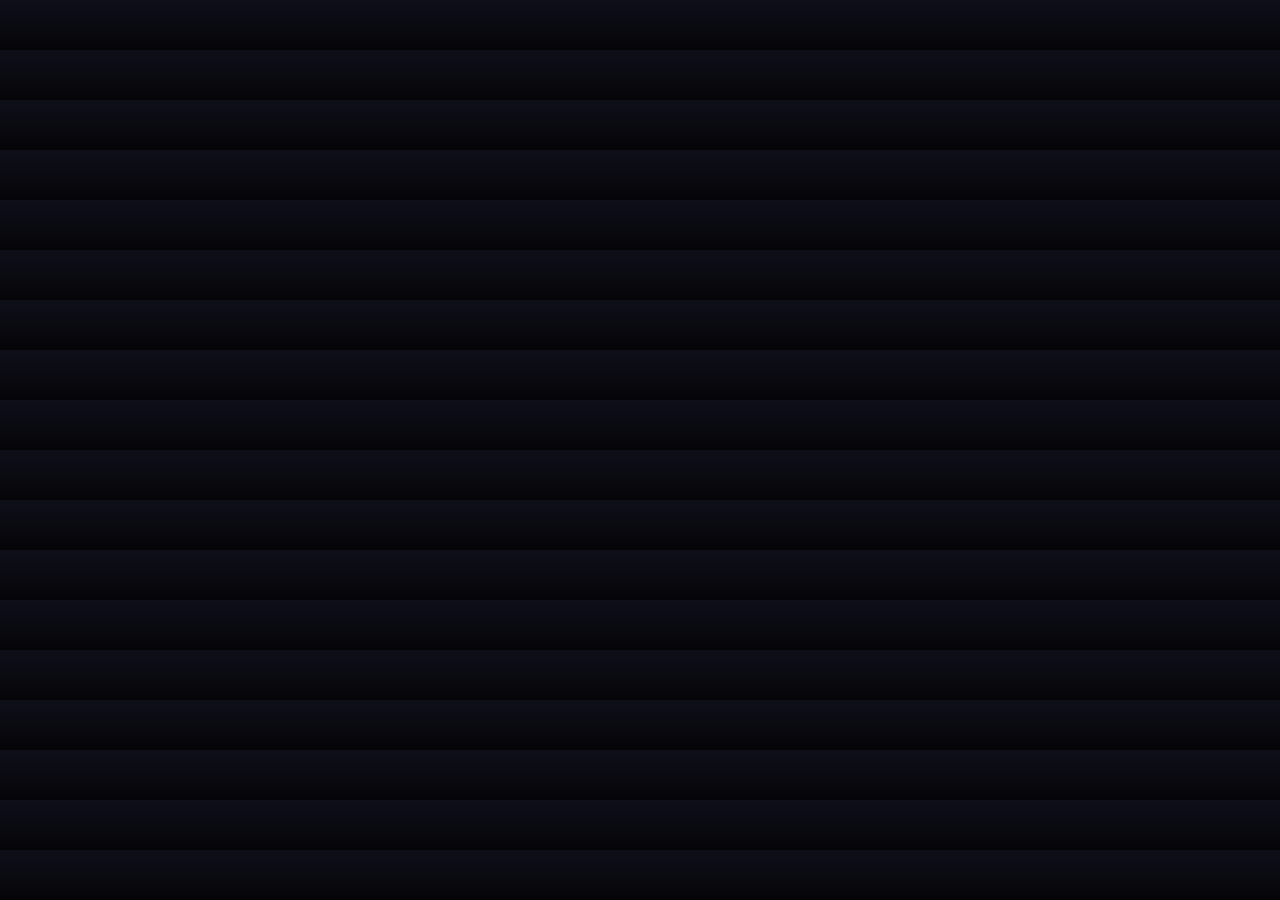
==== detail.html @ fa42e3bd "Add files via upload" ====
<!DOCTYPE html>
<html>
<head>
    <title>Detail</title>
    <link rel="stylesheet" href="style.css">
</head>
<body>

<div class="section">
    <h2 id="title"></h2>
    <div id="episodes" class="grid"></div>
</div>

<script src="detail.js"></script>
</body>
</html>
---- style.css ----
body {
    margin: 0;
    background: linear-gradient(to bottom, #0f0f1a, #050508);
    color: white;
    font-family: Arial;
}

.navbar {
    display: flex;
    justify-content: space-between;
    padding: 15px;
}

.logo {
    color: #ff4df0;
    font-weight: bold;
}

.search {
    padding: 8px;
    border-radius: 20px;
    border: none;
}

.section {
    padding: 15px;
}

.scroll {
    display: flex;
    gap: 12px;
    overflow-x: auto;
}

.card {
    min-width: 140px;
    cursor: pointer;
}

.card img {
    width: 100%;
    border-radius: 10px;
}

.grid {
    display: grid;
    grid-template-columns: repeat(auto-fill, minmax(140px,1fr));
    gap: 15px;
}

@media (max-width:600px) {
    .card {
        min-width: 110px;
    }
}
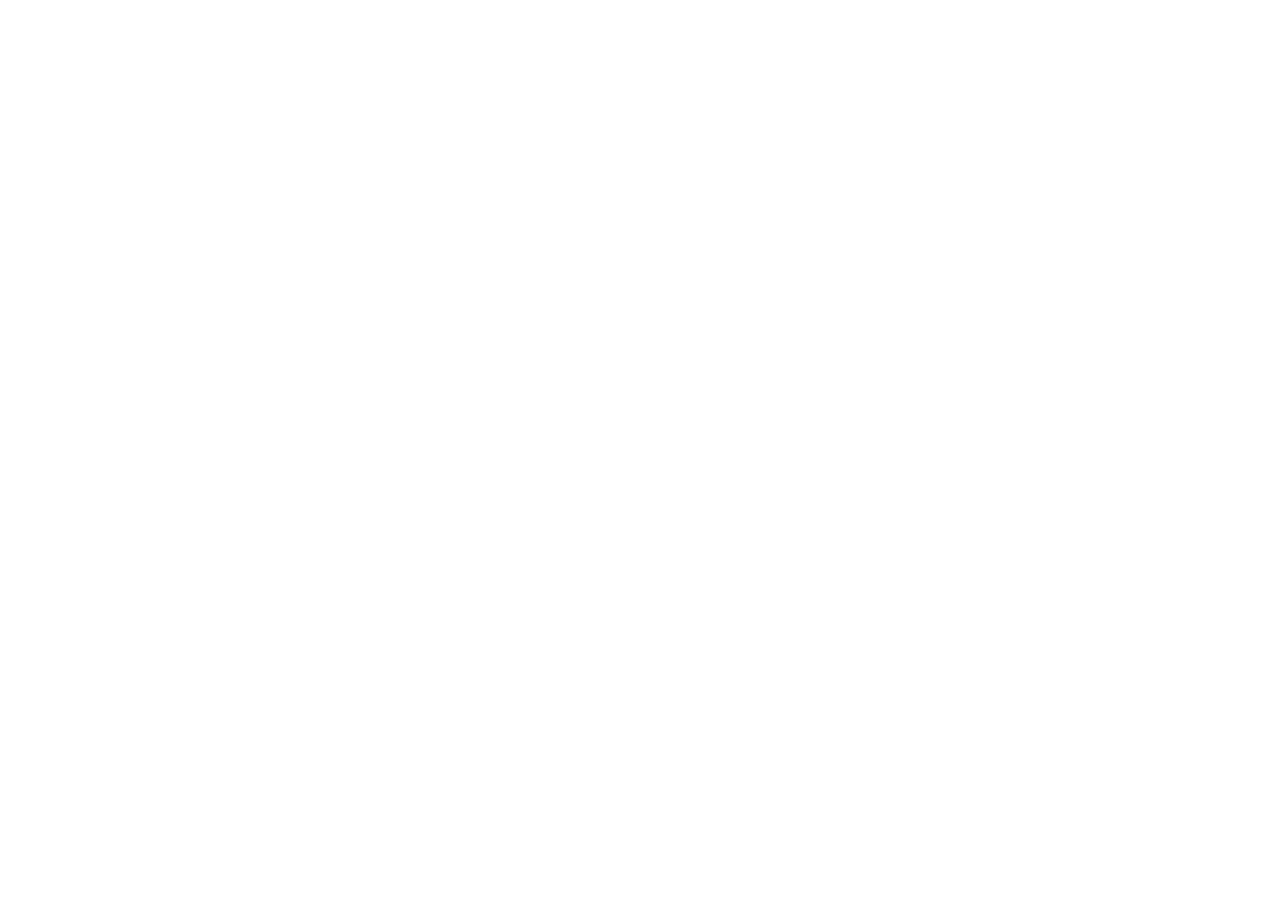
==== commit 7ddab2e0: "Add files via upload" ====
--- a/detail.html
+++ b/detail.html
@@ -1,16 +1,41 @@
 <!DOCTYPE html>
 <html>
 <head>
-    <title>Detail</title>
-    <link rel="stylesheet" href="style.css">
+  <title>Detail</title>
 </head>
 <body>
 
-<div class="section">
-    <h2 id="title"></h2>
-    <div id="episodes" class="grid"></div>
-</div>
+<h2 id="title"></h2>
+<div id="episodes"></div>
 
-<script src="detail.js"></script>
+<script>
+const params = new URLSearchParams(window.location.search);
+const id = params.get("id");
+
+async function loadDetail() {
+  let res = await fetch(`https://melolo-api-azure.vercel.app/api/melolo/detail/${id}`);
+  let json = await res.json();
+
+  document.getElementById("title").innerText = json.data.title;
+
+  let html = "";
+  json.data.episodes.forEach(ep => {
+    html += `
+      <button onclick="play('${ep.vid_id}')">
+        Episode ${ep.episode}
+      </button><br>
+    `;
+  });
+
+  document.getElementById("episodes").innerHTML = html;
+}
+
+function play(vid) {
+  window.location = "player.html?vid=" + vid;
+}
+
+loadDetail();
+</script>
+
 </body>
 </html>
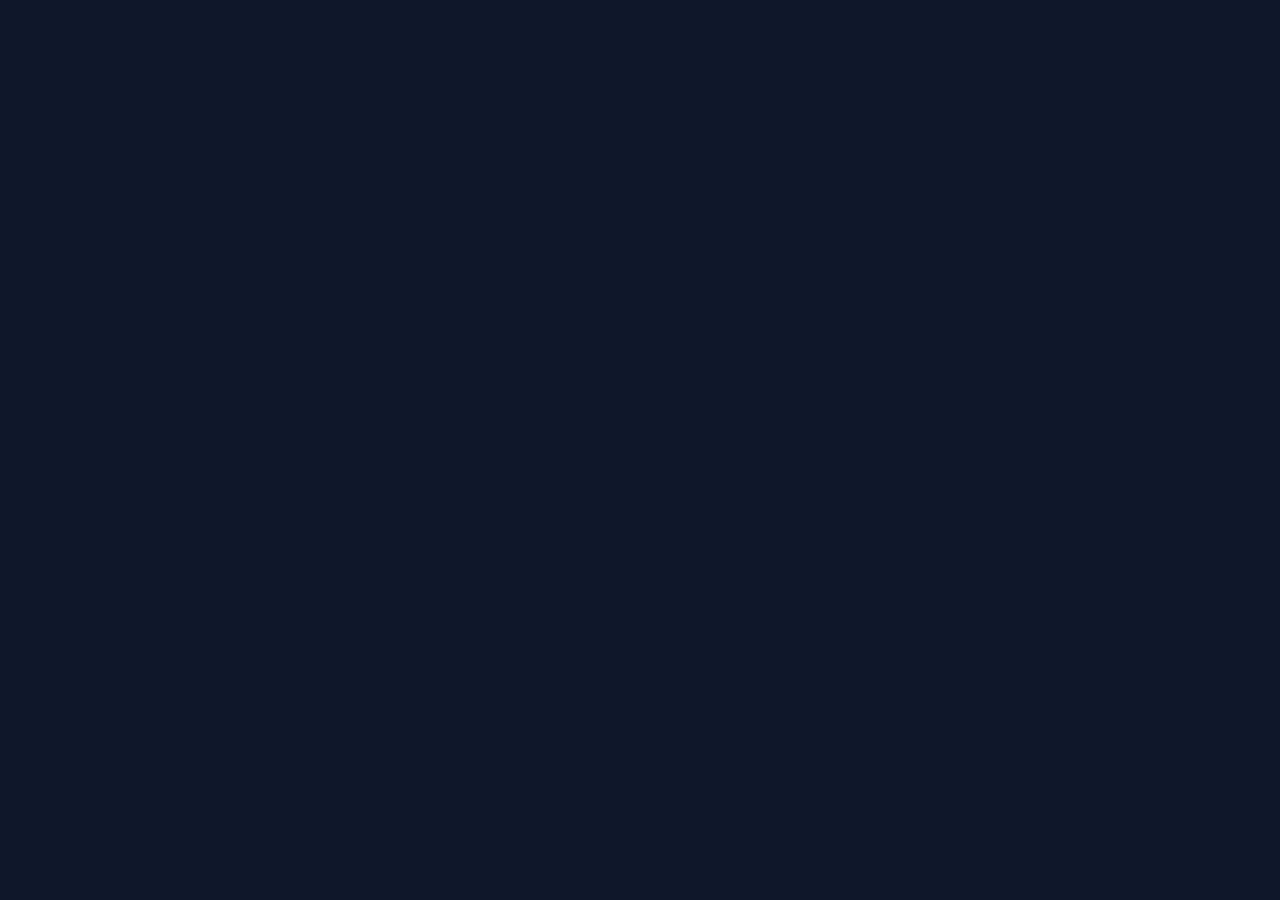
==== commit 13719510: "Add files via upload" ====
--- a/detail.html
+++ b/detail.html
@@ -1,18 +1,19 @@
 <!DOCTYPE html>
 <html>
 <head>
-  <title>Detail</title>
+  <link rel="stylesheet" href="style.css">
 </head>
 <body>
 
-<h2 id="title"></h2>
-<div id="episodes"></div>
+<div class="container">
+  <h2 id="title"></h2>
+  <div id="episodes"></div>
+</div>
 
 <script>
-const params = new URLSearchParams(window.location.search);
-const id = params.get("id");
+const id = new URLSearchParams(location.search).get("id");
 
-async function loadDetail() {
+async function load() {
   let res = await fetch(`https://melolo-api-azure.vercel.app/api/melolo/detail/${id}`);
   let json = await res.json();
 
@@ -20,21 +21,17 @@
 
   let html = "";
   json.data.episodes.forEach(ep => {
-    html += `
-      <button onclick="play('${ep.vid_id}')">
-        Episode ${ep.episode}
-      </button><br>
-    `;
+    html += `<button onclick="play('${ep.vid_id}')">Episode ${ep.episode}</button>`;
   });
 
   document.getElementById("episodes").innerHTML = html;
 }
 
-function play(vid) {
-  window.location = "player.html?vid=" + vid;
+function play(v) {
+  location.href = "player.html?vid=" + v;
 }
 
-loadDetail();
+load();
 </script>
 
 </body>
--- a/style.css
+++ b/style.css
@@ -0,0 +1,67 @@
+body {
+  margin: 0;
+  font-family: Arial;
+  background: #0f172a;
+  color: white;
+}
+
+.header {
+  display: flex;
+  justify-content: space-between;
+  padding: 15px;
+  background: #020617;
+  position: sticky;
+  top: 0;
+}
+
+.logo {
+  font-size: 20px;
+  font-weight: bold;
+  color: #38bdf8;
+}
+
+.search {
+  padding: 8px;
+  border-radius: 8px;
+  border: none;
+}
+
+.container {
+  padding: 15px;
+}
+
+.grid {
+  display: grid;
+  grid-template-columns: repeat(auto-fill, minmax(140px, 1fr));
+  gap: 15px;
+}
+
+.card {
+  background: #020617;
+  border-radius: 12px;
+  overflow: hidden;
+  cursor: pointer;
+  transition: 0.3s;
+}
+
+.card:hover {
+  transform: scale(1.05);
+}
+
+.card img {
+  width: 100%;
+}
+
+.title {
+  padding: 8px;
+  font-size: 14px;
+}
+
+button {
+  background: #38bdf8;
+  border: none;
+  padding: 10px;
+  margin: 5px;
+  border-radius: 8px;
+  cursor: pointer;
+}
